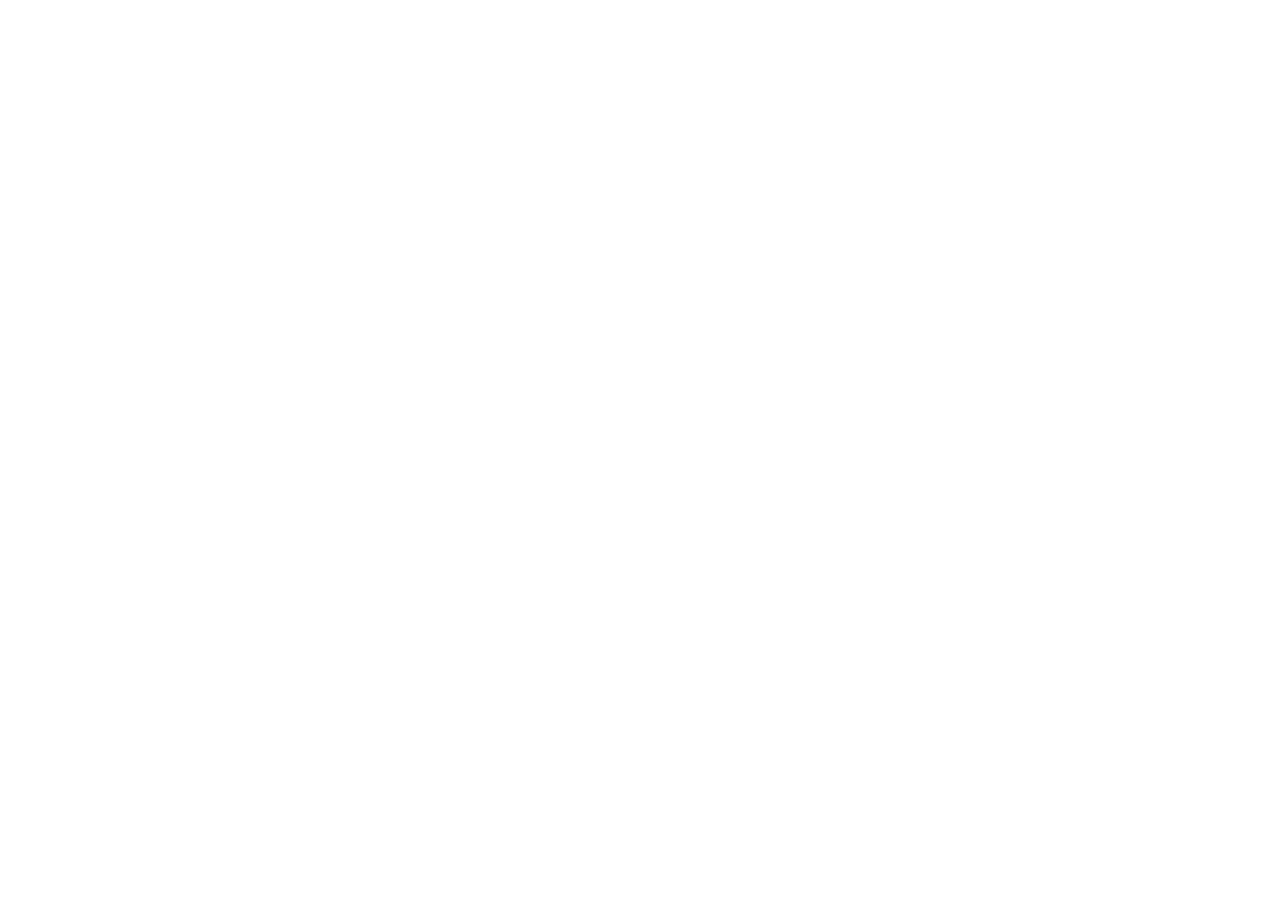
==== CSS Crash Course For Beginners (2021)/index.html @ 5603d0c6 "creating css file" ====
<!-- Following this tutorial "CSS Crash Course For Beginners (2021) - 
    https://www.youtube.com/watch?v=HYeKKMFYK8o" -->

<!DOCTYPE html>
<html lang="en">
<head>
    <meta charset="UTF-8">
    <meta http-equiv="X-UA-Compatible" content="IE=edge">
    <meta name="viewport" content="width=device-width, initial-scale=1.0">
    <title>Document</title>
</head>
<body>
    
</body>
</html>
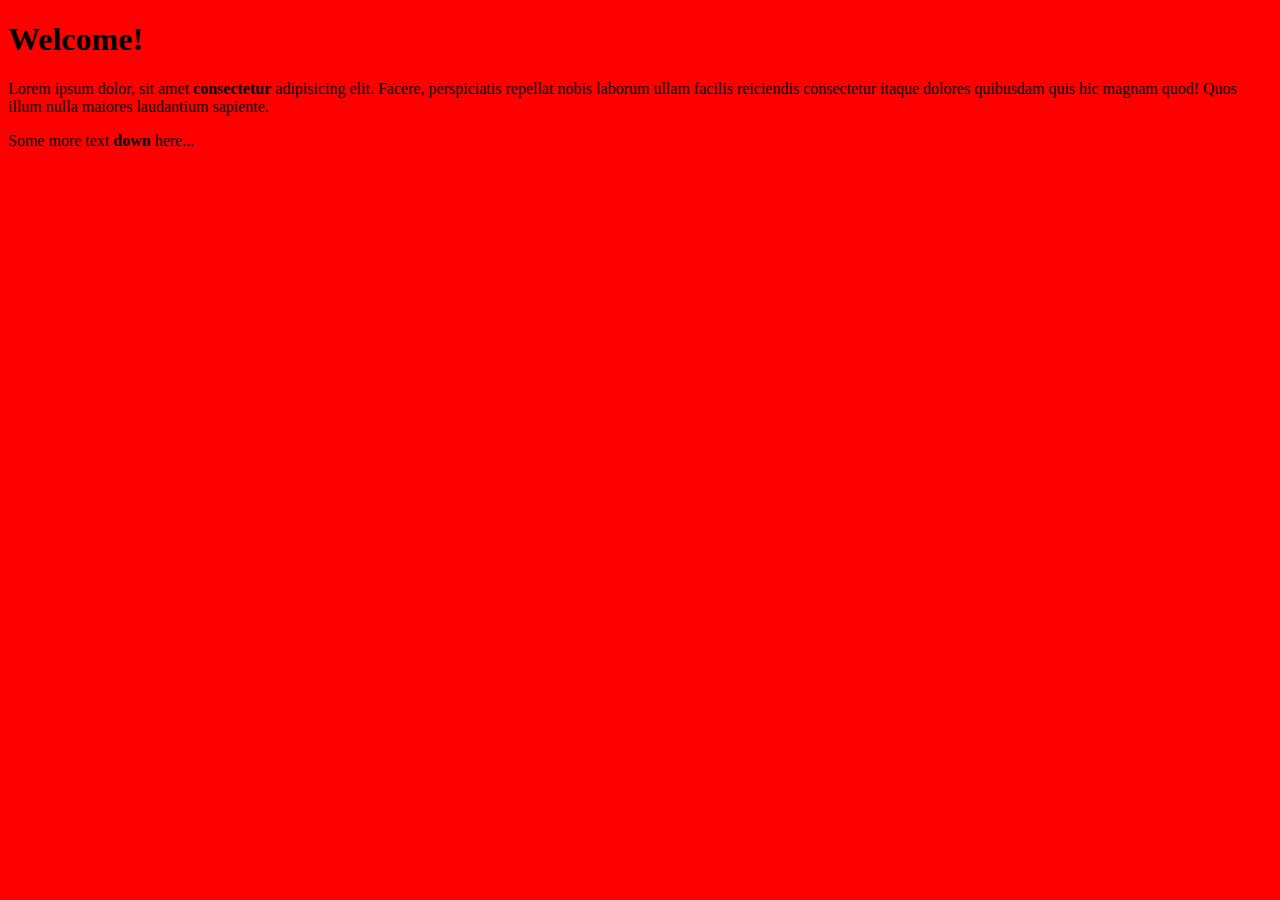
==== commit 4d71a78f: "basic manipulation of css. external, internal, inline" ====
--- a/CSS Crash Course For Beginners (2021)/index.html
+++ b/CSS Crash Course For Beginners (2021)/index.html
@@ -7,9 +7,22 @@
     <meta charset="UTF-8">
     <meta http-equiv="X-UA-Compatible" content="IE=edge">
     <meta name="viewport" content="width=device-width, initial-scale=1.0">
-    <title>Document</title>
+    <title>CSS Crash Course</title>
+    <link rel="stylesheet" href="assets/css/styles.css">
+    <link rel="icon" href="assets/img/doge_icon.jpg">
+    <!-- <style>
+        body {
+            background-color: blue;
+        }
+    </style> -->
 </head>
+<!-- <body style="background-color: green;">    
+</body> -->
 <body>
-    
+    <h1 id="title">Welcome!</h1>
+    <p id="body-text">Lorem ipsum dolor, sit amet <strong>consectetur</strong> adipisicing elit. Facere, perspiciatis repellat nobis laborum ullam facilis reiciendis consectetur itaque dolores quibusdam quis hic magnam quod! Quos illum nulla maiores laudantium sapiente.</p>
+    <p>
+        Some more text <strong>down</strong> here...
+    </p>
 </body>
 </html>--- a/CSS Crash Course For Beginners (2021)/assets/css/styles.css
+++ b/CSS Crash Course For Beginners (2021)/assets/css/styles.css
@@ -0,0 +1,3 @@
+body {
+    background-color: red;
+}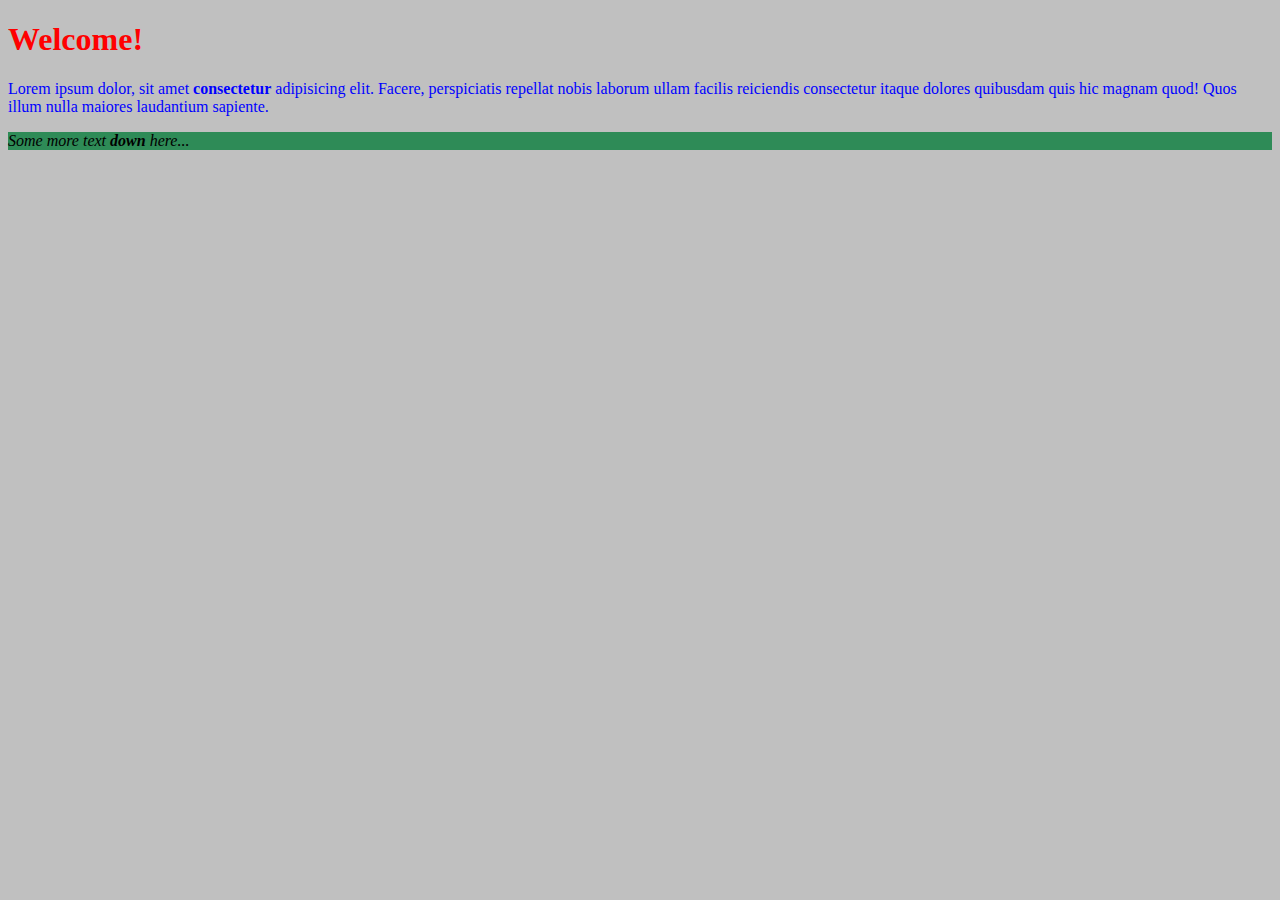
==== commit 741ae4d8: "more learning" ====
--- a/CSS Crash Course For Beginners (2021)/index.html
+++ b/CSS Crash Course For Beginners (2021)/index.html
@@ -20,8 +20,8 @@
 </body> -->
 <body>
     <h1 id="title">Welcome!</h1>
-    <p id="body-text">Lorem ipsum dolor, sit amet <strong>consectetur</strong> adipisicing elit. Facere, perspiciatis repellat nobis laborum ullam facilis reiciendis consectetur itaque dolores quibusdam quis hic magnam quod! Quos illum nulla maiores laudantium sapiente.</p>
-    <p>
+    <p class="body-text">Lorem ipsum dolor, sit amet <strong>consectetur</strong> adipisicing elit. Facere, perspiciatis repellat nobis laborum ullam facilis reiciendis consectetur itaque dolores quibusdam quis hic magnam quod! Quos illum nulla maiores laudantium sapiente.</p>
+    <p class="second-para">
         Some more text <strong>down</strong> here...
     </p>
 </body>
--- a/CSS Crash Course For Beginners (2021)/assets/css/styles.css
+++ b/CSS Crash Course For Beginners (2021)/assets/css/styles.css
@@ -1,3 +1,16 @@
 body {
-    background-color: red;
+    background-color: silver;
+}
+
+h1#title {
+    color: red;
+}
+
+.body-text {
+    color: blue;
+}
+
+.second-para {
+    background-color: seagreen;
+    font-style: italic;
 }